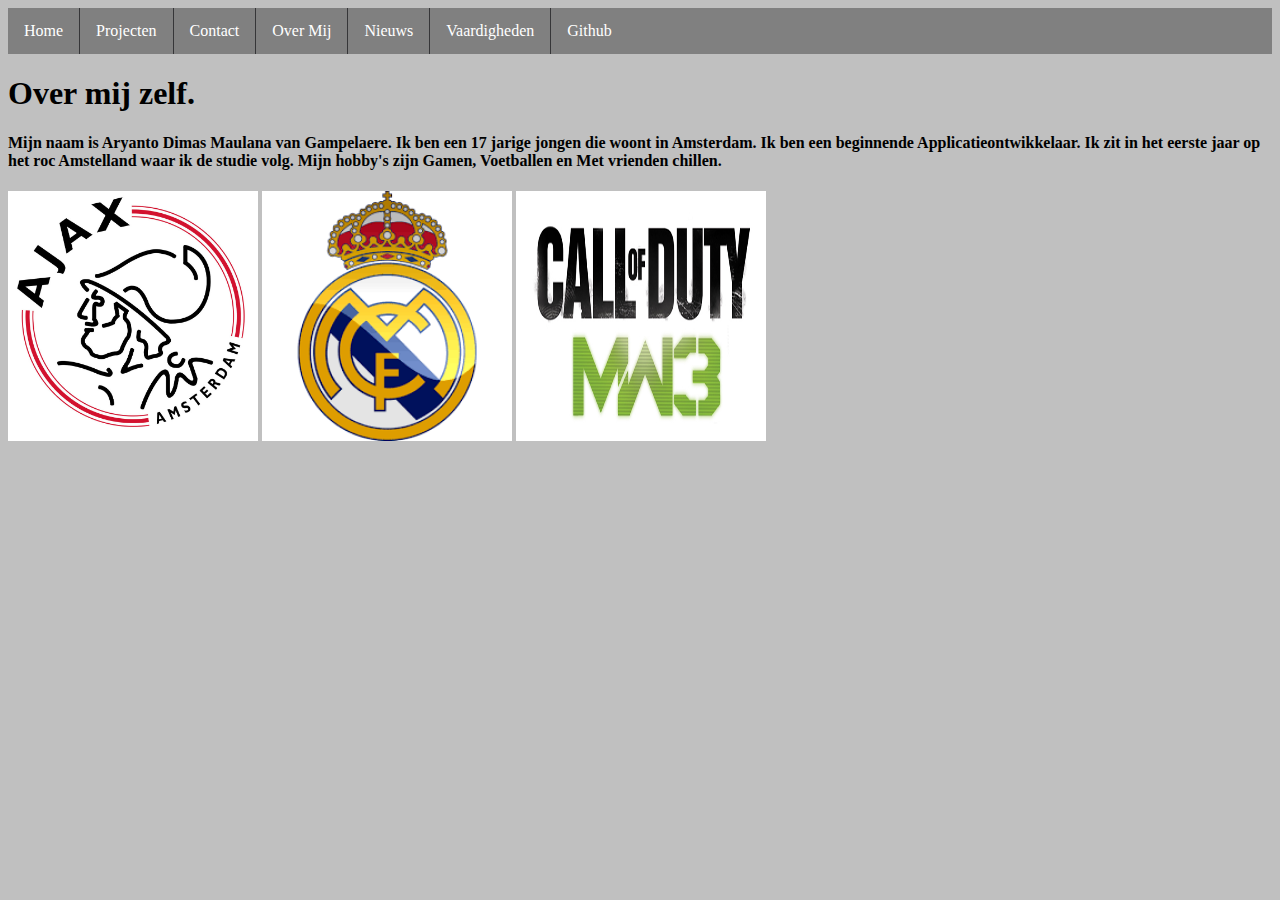
==== index.html @ 0648891c "Foto's erin geplaats" ====
<!DOCTYPE html>
<html lang="en">
<head>
    <link rel="stylesheet" href="style.css">
    <meta charset="UTF-8">
    <meta name="viewport" content="width=device-width, initial-scale=1.0">
    <meta http-equiv="X-UA-Compatible" content="ie=edge">
    <title>Document</title>
</head>
<body>
    <header>
        <nav>
            <ul>
                <li><a href="index.html">Home</a></li>
                <li><a href="projecten.html">Projecten</a></li>
                <li><a href="contact.html">Contact</a></li>
                <li><a href="over-mij.html">Over Mij</a></li>
                <li><a href="nieuws.html">Nieuws</a></li>
                <li><a href="vaardigheden.html">Vaardigheden</a></li>
                <li><a href="https://github.com/ROC-van-Amsterdam-College-Amstelland/project-portfolio-Dimas020">Github</a></li>
            </ul>
        </nav>
    </header>
  <h1><b>Over mij zelf.</b></h1> 
  <h4>Mijn naam is Aryanto Dimas Maulana van Gampelaere. Ik ben een 17 jarige jongen die woont in Amsterdam. Ik ben een beginnende Applicatieontwikkelaar. Ik zit in het eerste jaar op het roc Amstelland waar ik de studie volg. Mijn hobby's zijn Gamen, Voetballen en Met vrienden chillen.</h4>
  <img src=ajax.jpg alt = ajax width="250" height="250">   <img src=real_madrid.jpg alt = RealMadrid width="250" height="250">  <img src=MW3.jpg alt = Modern_Warfare_3 width="250" height="250">
</body>
</html>
---- style.css ----
ul {
    list-style-type: none;
    margin: 0;
    padding: 0;
    overflow: hidden;
    background-color: gray;
  }
  
  li {
    float: left;
    border-right:1px solid rgb(54, 54, 56);
  }
  
  li:last-child {
    border-right: none;
  }
  
  li a {
    display: block;
    color: white;
    text-align: center;
    padding: 14px 16px;
    text-decoration: none;
  }
  
  li a:hover:not(.active) {
    background-color: #111;
  }
  
  .active {
    background-color: #4CAF50;
  }

body{
  background: silver;
}
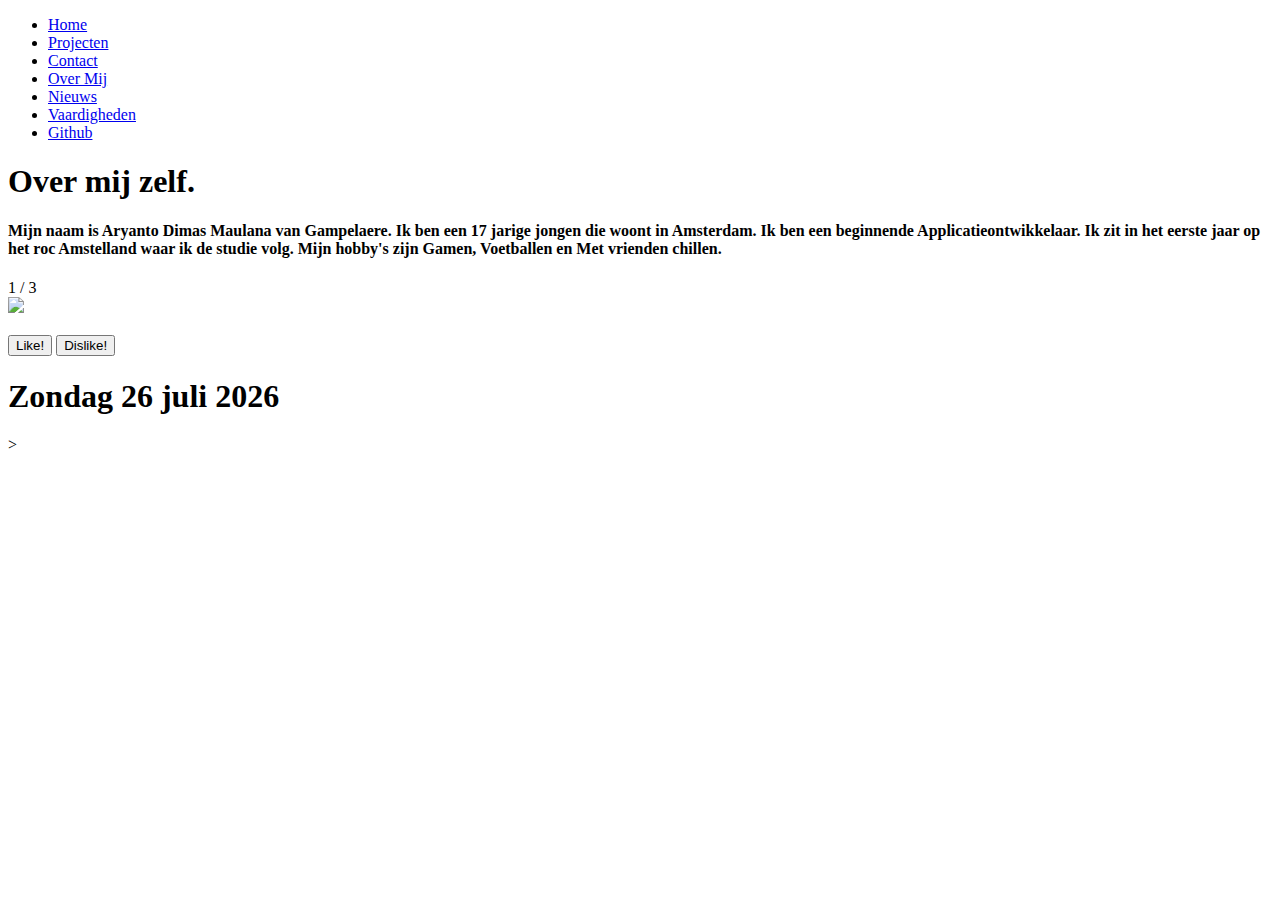
==== commit c783823d: "Add files via upload" ====
--- a/index.html
+++ b/index.html
@@ -1,28 +1,97 @@
-<!DOCTYPE html>
-<html lang="en">
-<head>
-    <link rel="stylesheet" href="style.css">
-    <meta charset="UTF-8">
-    <meta name="viewport" content="width=device-width, initial-scale=1.0">
-    <meta http-equiv="X-UA-Compatible" content="ie=edge">
-    <title>Document</title>
-</head>
-<body>
-    <header>
-        <nav>
-            <ul>
-                <li><a href="index.html">Home</a></li>
-                <li><a href="projecten.html">Projecten</a></li>
-                <li><a href="contact.html">Contact</a></li>
-                <li><a href="over-mij.html">Over Mij</a></li>
-                <li><a href="nieuws.html">Nieuws</a></li>
-                <li><a href="vaardigheden.html">Vaardigheden</a></li>
-                <li><a href="https://github.com/ROC-van-Amsterdam-College-Amstelland/project-portfolio-Dimas020">Github</a></li>
-            </ul>
-        </nav>
-    </header>
-  <h1><b>Over mij zelf.</b></h1> 
-  <h4>Mijn naam is Aryanto Dimas Maulana van Gampelaere. Ik ben een 17 jarige jongen die woont in Amsterdam. Ik ben een beginnende Applicatieontwikkelaar. Ik zit in het eerste jaar op het roc Amstelland waar ik de studie volg. Mijn hobby's zijn Gamen, Voetballen en Met vrienden chillen.</h4>
-  <img src=ajax.jpg alt = ajax width="250" height="250">   <img src=real_madrid.jpg alt = RealMadrid width="250" height="250">  <img src=MW3.jpg alt = Modern_Warfare_3 width="250" height="250">
-</body>
-</html>+<!DOCTYPE html>
+<html lang="en">
+<head>
+    <meta name="viewport" content="width=device-width, initial-scale=1">
+    <link rel="stylesheet" href="css/script.js">
+    <link rel="stylesheet" href="css/style.css">
+    <meta charset="UTF-8">
+    <meta name="viewport" content="width=device-width, initial-scale=1.0">
+    <meta http-equiv="X-UA-Compatible" content="ie=edge">
+    <title>Portofolio</title>
+</head>
+<body>
+    <header>
+        <nav>
+            <ul>
+                <li><a href="index.html">Home</a></li>
+                <li><a href="projecten.html">Projecten</a></li>
+                <li><a href="contact.html">Contact</a></li>
+                <li><a href="over-mij.html">Over Mij</a></li>
+                <li><a href="nieuws.html">Nieuws</a></li>
+                <li><a href="vaardigheden.html">Vaardigheden</a></li>
+                <li><a href="https://github.com/ROC-van-Amsterdam-College-Amstelland/project-portfolio-Dimas020">Github</a></li>
+            </ul>
+        </nav>
+    </header>
+  <h1><b>Over mij zelf.</b></h1>
+  <h4>Mijn naam is Aryanto Dimas Maulana van Gampelaere. Ik ben een 17 jarige jongen die woont in Amsterdam. Ik ben een beginnende Applicatieontwikkelaar. Ik zit in het eerste jaar op het roc Amstelland waar ik de studie volg. Mijn hobby's zijn Gamen, Voetballen en Met vrienden chillen.</h4>
+  <div class="slideshow-container">
+
+        <div class="mySlides fade">
+          <div class="numbertext">1 / 3</div>
+          <img src="images/YT.jpg" style="width:50%">
+        </div>
+        
+        <div class="mySlides fade">
+          <div class="numbertext">2 / 3</div>
+          <img src="images/MW3.jpg" style="width:70%">
+        </div>
+        
+        <div class="mySlides fade">
+          <div class="numbertext">3 / 3</div>
+          <img src="images/bal.jpg" style="width:40%">
+        </div>
+        
+        </div>
+        <br>
+        
+        <div style="text-align:center">
+          <span class="dot"></span> 
+          <span class="dot"></span> 
+          <span class="dot"></span> 
+        </div>
+        
+        <script>
+        var slideIndex = 0;
+        showSlides();
+        
+        function showSlides() {
+          var i;
+          var slides = document.getElementsByClassName("mySlides");
+          var dots = document.getElementsByClassName("dot");
+          for (i = 0; i < slides.length; i++) {
+            slides[i].style.display = "none";  
+          }
+          slideIndex++;
+          if (slideIndex > slides.length) {slideIndex = 1}    
+          for (i = 0; i < dots.length; i++) {
+            dots[i].className = dots[i].className.replace(" active", "");
+          }
+          slides[slideIndex-1].style.display = "block";  
+          dots[slideIndex-1].className += " active";
+          setTimeout(showSlides, 2000); // Change image every 2 seconds
+        }
+        </script>
+</body>
+<footer>
+</footer>
+<div class="flex-container">
+<button type="button" onclick="alert('Thanks!')">Like!</button>
+<button type="button" onclick="alert('Wat kan der verbeterd worden!')">Dislike!</button>
+</div>
+</html>
+</html>
+<h1><script>
+        var now = new Date();
+        var days = new Array("Zondag", "Maandag", "Dinsdag", "Woensdag", "Donderdag", "Vrijdag", "Zaterdag");
+        var months = new Array("januari","februari", "maart", "april", "mei", "juni", "juli", "augustus", "september", "oktober", "november", "december");
+        var date = ((now.getDate()<10) ? "0" : "")+ now.getDate();
+        function fourdigits(number) {
+            return (number < 1000) ? number + 1900 : number;
+        }
+        today = days[now.getDay()] + " " +
+                     date + " " +
+                     months[now.getMonth()] + " " +
+                       (fourdigits(now.getYear())) ;
+        document.write(today);
+        </script></h1>>